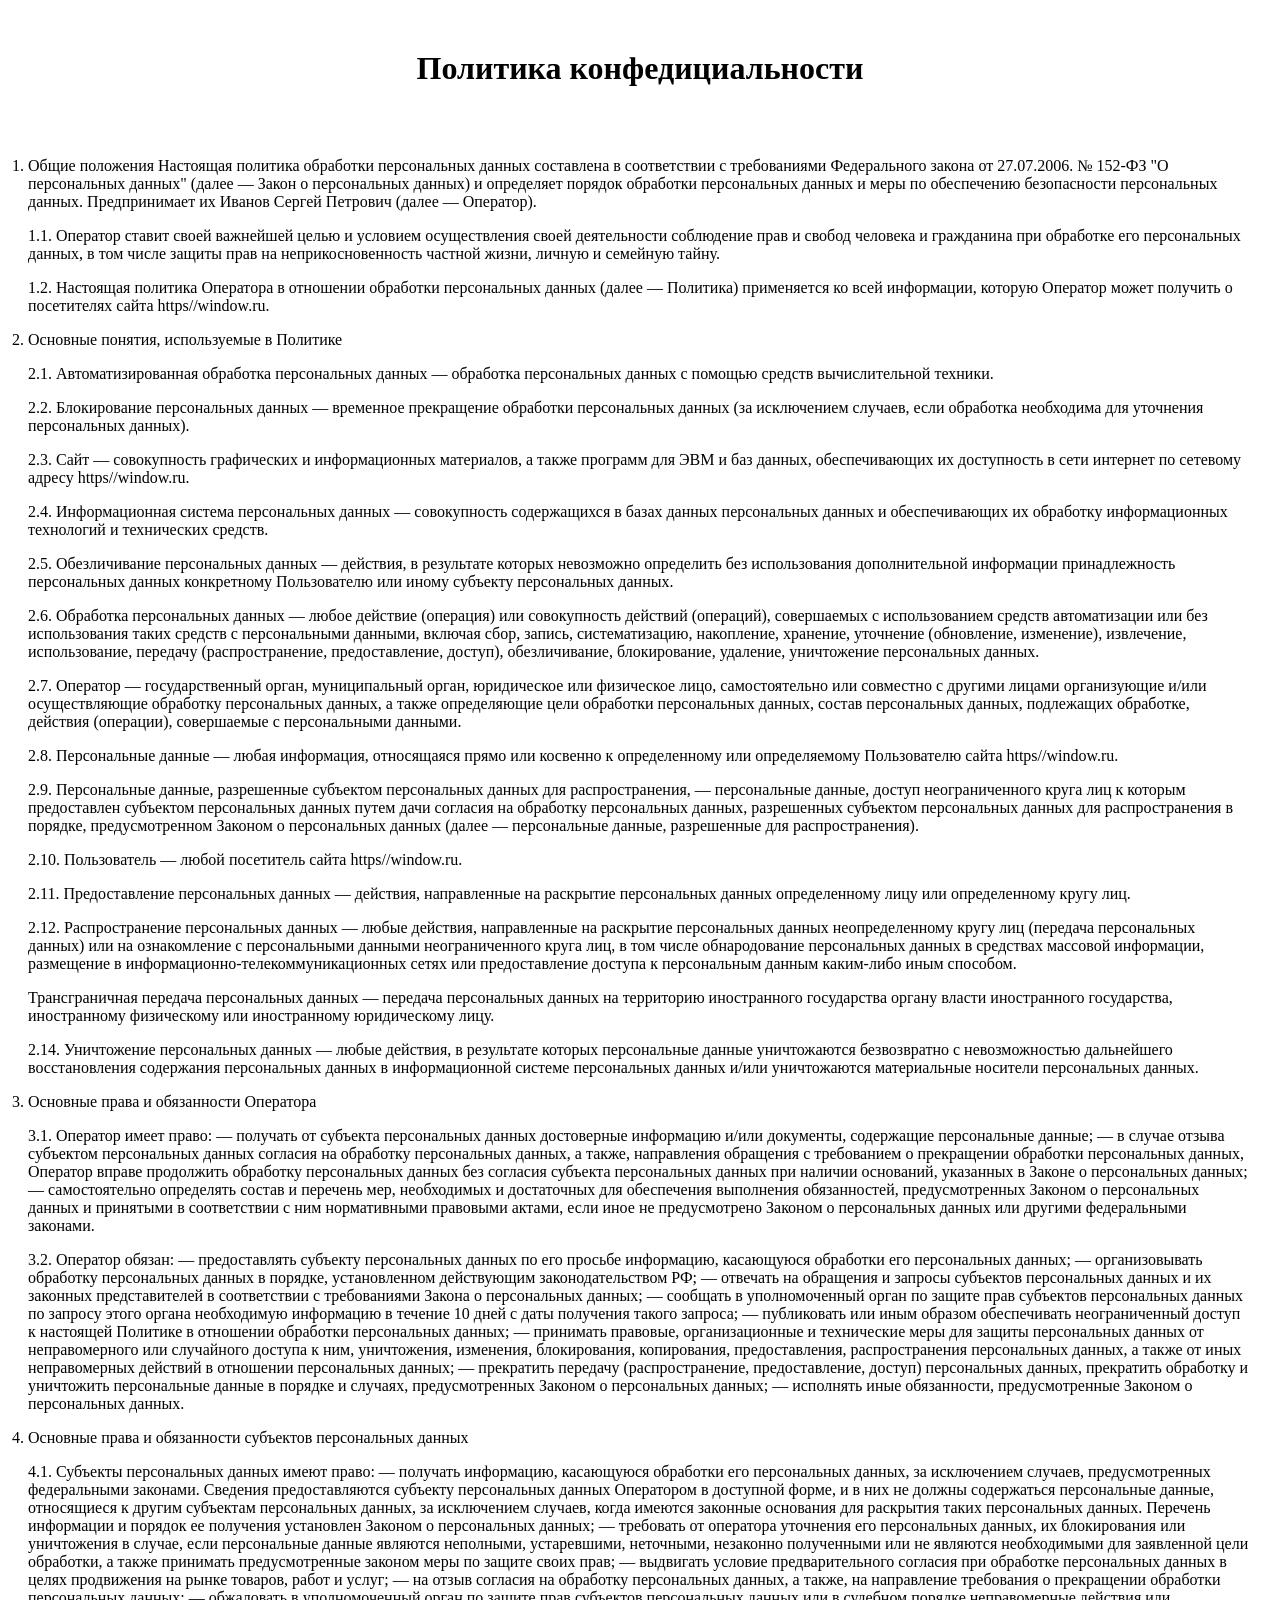
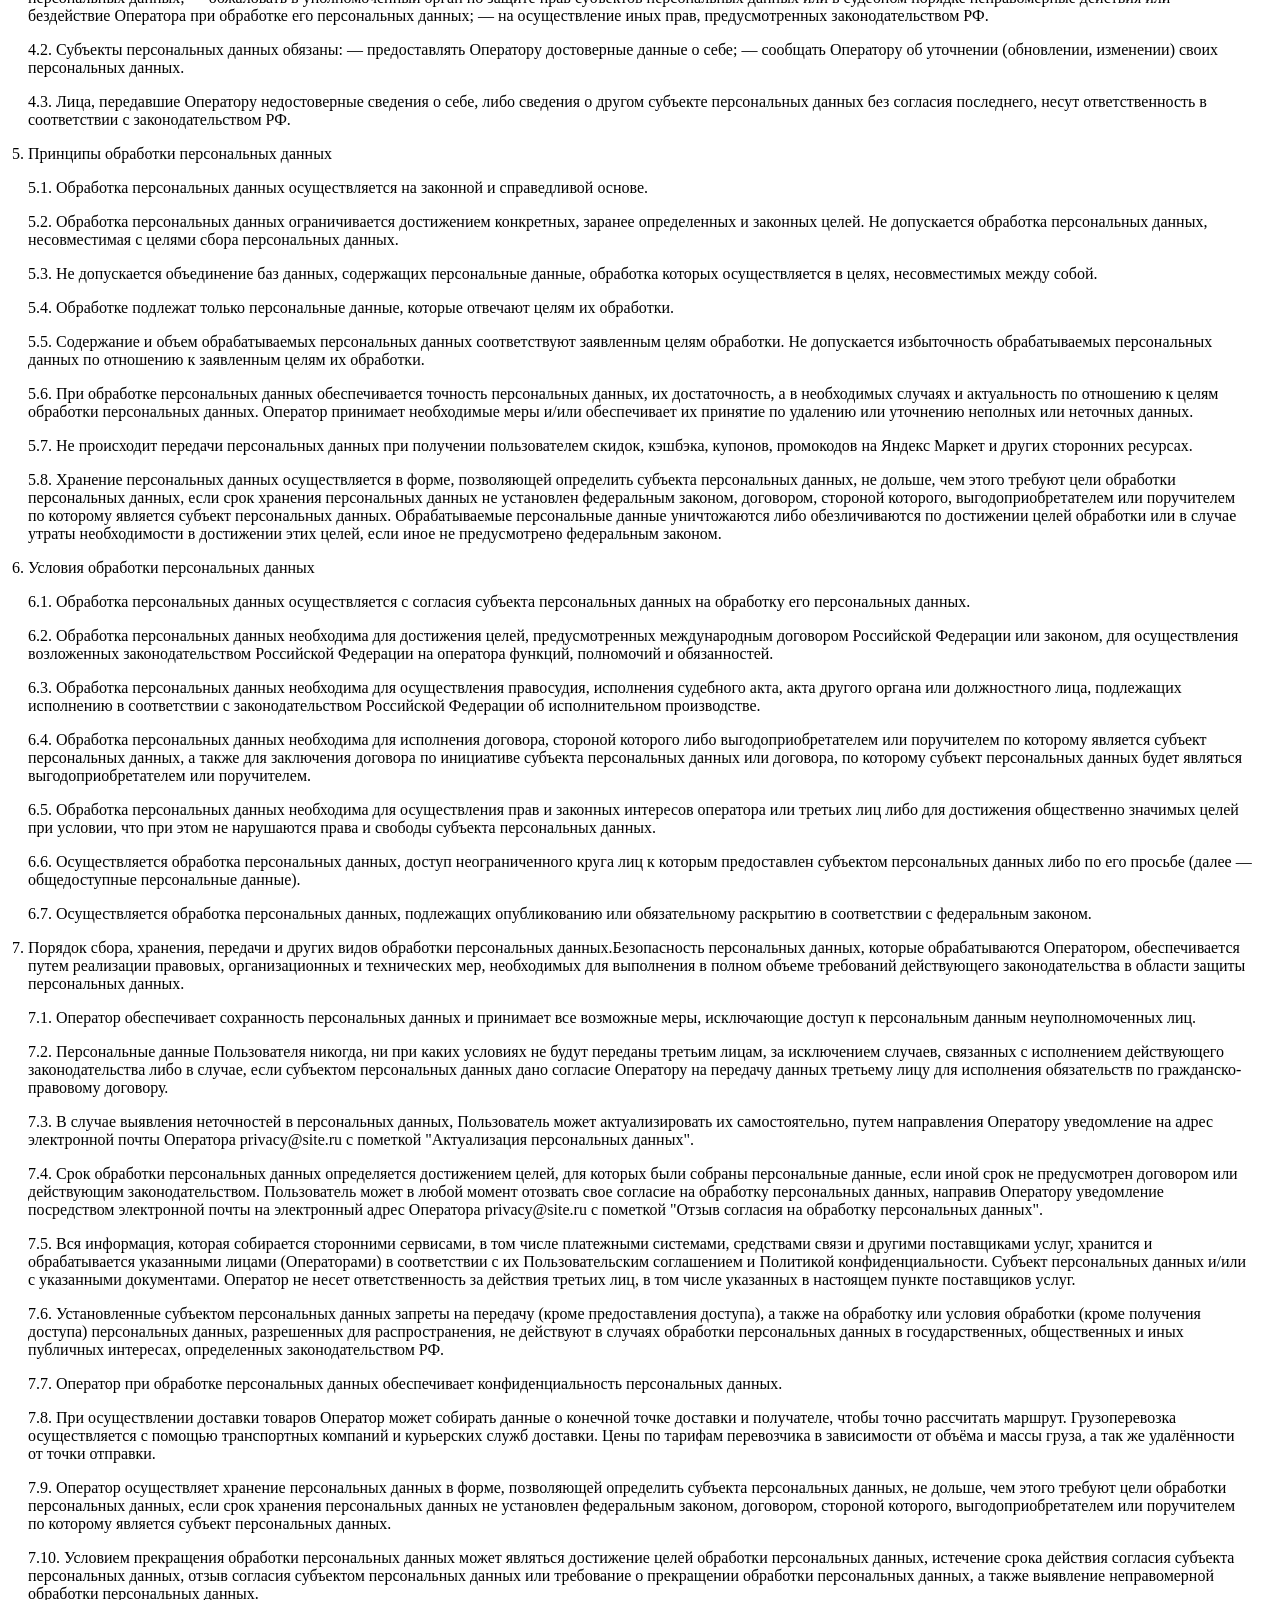
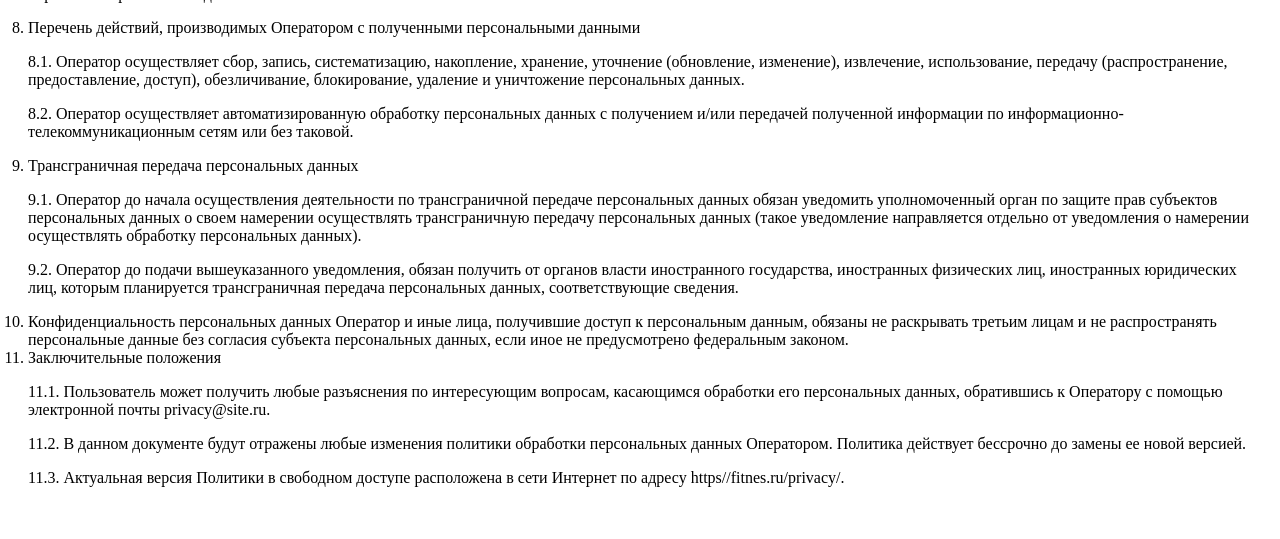
==== privacy.html @ d91038f2 "first commit" ====
<!DOCTYPE html>
<html lang="ru">
<head>
  <meta charset="UTF-8">
  <meta name="viewport" content="width=device-width, initial-scale=1.0">
  <title>Политика конфедициальности</title>
  <style>
    body {
      font-family: 'Times New Roman', Times, serif;
      font-size: 16px;
    }
    h1 {
      text-align: center;
      padding: 0 20px;
      margin: 50px 0;
    }
    ol {
      padding: 20px;
    }
  </style>
</head>
<body>
  <div>
    <h1>Политика конфедициальности</h1>
    
      <ol>
      <li>Общие положения
      Настоящая политика обработки персональных данных составлена в соответствии с требованиями Федерального закона от
      27.07.2006. № 152-ФЗ "О персональных данных" (далее — Закон о персональных данных) и определяет порядок обработки
      персональных данных и меры по обеспечению безопасности персональных данных. Предпринимает их Иванов Сергей Петрович
      (далее — Оператор).</li>
      <p>1.1. Оператор ставит своей важнейшей целью и условием осуществления своей деятельности соблюдение прав и свобод человека
      и гражданина при обработке его персональных данных, в том числе защиты прав на неприкосновенность частной жизни, личную
      и семейную тайну.</p>
      <p>1.2. Настоящая политика Оператора в отношении обработки персональных данных (далее — Политика) применяется ко всей
      информации, которую Оператор может получить о посетителях сайта https//window.ru.</p>
      <li>Основные понятия, используемые в Политике</li> 
      <p>2.1. Автоматизированная обработка персональных данных — обработка персональных данных с помощью средств вычислительной
      техники.</p>
      <p>2.2. Блокирование персональных данных — временное прекращение обработки персональных данных (за исключением случаев,
      если обработка необходима для уточнения персональных данных).</p>
      <p>2.3. Сайт — совокупность графических и информационных материалов, а также программ для ЭВМ и баз данных, обеспечивающих
      их доступность в сети интернет по сетевому адресу https//window.ru.</p>
      <p>2.4. Информационная система персональных данных — совокупность содержащихся в базах данных персональных данных и
      обеспечивающих их обработку информационных технологий и технических средств.</p>
      <p>2.5. Обезличивание персональных данных — действия, в результате которых невозможно определить без использования
      дополнительной информации принадлежность персональных данных конкретному Пользователю или иному субъекту персональных
      данных.</p>
      <p>2.6. Обработка персональных данных — любое действие (операция) или совокупность действий (операций), совершаемых с
      использованием средств автоматизации или без использования таких средств с персональными данными, включая сбор, запись,
      систематизацию, накопление, хранение, уточнение (обновление, изменение), извлечение, использование, передачу
      (распространение, предоставление, доступ), обезличивание, блокирование, удаление, уничтожение персональных данных.</p>
      <p>2.7. Оператор — государственный орган, муниципальный орган, юридическое или физическое лицо, самостоятельно или
      совместно с другими лицами организующие и/или осуществляющие обработку персональных данных, а также определяющие цели
      обработки персональных данных, состав персональных данных, подлежащих обработке, действия (операции), совершаемые с
      персональными данными.</p>
      <p>2.8. Персональные данные — любая информация, относящаяся прямо или косвенно к определенному или определяемому
      Пользователю сайта https//window.ru.</p>
      <p>2.9. Персональные данные, разрешенные субъектом персональных данных для распространения, — персональные данные, доступ
      неограниченного круга лиц к которым предоставлен субъектом персональных данных путем дачи согласия на обработку
      персональных данных, разрешенных субъектом персональных данных для распространения в порядке, предусмотренном Законом о
      персональных данных (далее — персональные данные, разрешенные для распространения).</p>
      <p>2.10. Пользователь — любой посетитель сайта https//window.ru.</p>
      <p>2.11. Предоставление персональных данных — действия, направленные на раскрытие персональных данных определенному лицу
      или определенному кругу лиц.</p>
      <p>2.12. Распространение персональных данных — любые действия, направленные на раскрытие персональных данных
      неопределенному кругу лиц (передача персональных данных) или на ознакомление с персональными данными неограниченного
      круга лиц, в том числе обнародование персональных данных в средствах массовой информации, размещение в
      информационно-телекоммуникационных сетях или предоставление доступа к персональным данным каким-либо иным способом.</p>
      <p>Трансграничная передача персональных данных — передача персональных данных на территорию иностранного государства
      органу власти иностранного государства, иностранному физическому или иностранному юридическому лицу.</p> 
      <p>2.14. Уничтожение персональных данных — любые действия, в результате которых персональные данные уничтожаются
      безвозвратно с невозможностью дальнейшего восстановления содержания персональных данных в информационной системе
      персональных данных и/или уничтожаются материальные носители персональных данных.</p>
      <li>Основные права и обязанности Оператора</li> 
      <p>3.1. Оператор имеет право:
      — получать от субъекта персональных данных достоверные информацию и/или документы, содержащие персональные данные;
      — в случае отзыва субъектом персональных данных согласия на обработку персональных данных, а также, направления
      обращения с требованием о прекращении обработки персональных данных, Оператор вправе продолжить обработку персональных
      данных без согласия субъекта персональных данных при наличии оснований, указанных в Законе о персональных данных;
      — самостоятельно определять состав и перечень мер, необходимых и достаточных для обеспечения выполнения обязанностей,
      предусмотренных Законом о персональных данных и принятыми в соответствии с ним нормативными правовыми актами, если иное
      не предусмотрено Законом о персональных данных или другими федеральными законами.</p>
      <p>3.2. Оператор обязан:
      — предоставлять субъекту персональных данных по его просьбе информацию, касающуюся обработки его персональных данных;
      — организовывать обработку персональных данных в порядке, установленном действующим законодательством РФ;
      — отвечать на обращения и запросы субъектов персональных данных и их законных представителей в соответствии с
      требованиями Закона о персональных данных;
      — сообщать в уполномоченный орган по защите прав субъектов персональных данных по запросу этого органа необходимую
      информацию в течение 10 дней с даты получения такого запроса;
      — публиковать или иным образом обеспечивать неограниченный доступ к настоящей Политике в отношении обработки
      персональных данных;
      — принимать правовые, организационные и технические меры для защиты персональных данных от неправомерного или случайного
      доступа к ним, уничтожения, изменения, блокирования, копирования, предоставления, распространения персональных данных, а
      также от иных неправомерных действий в отношении персональных данных;
      — прекратить передачу (распространение, предоставление, доступ) персональных данных, прекратить обработку и уничтожить
      персональные данные в порядке и случаях, предусмотренных Законом о персональных данных;
      — исполнять иные обязанности, предусмотренные Законом о персональных данных.</p>
      <li>Основные права и обязанности субъектов персональных данных</li>
      <p>4.1. Субъекты персональных данных имеют право:
      — получать информацию, касающуюся обработки его персональных данных, за исключением случаев, предусмотренных
      федеральными законами. Сведения предоставляются субъекту персональных данных Оператором в доступной форме, и в них не
      должны содержаться персональные данные, относящиеся к другим субъектам персональных данных, за исключением случаев,
      когда имеются законные основания для раскрытия таких персональных данных. Перечень информации и порядок ее получения
      установлен Законом о персональных данных;
      — требовать от оператора уточнения его персональных данных, их блокирования или уничтожения в случае, если персональные
      данные являются неполными, устаревшими, неточными, незаконно полученными или не являются необходимыми для заявленной
      цели обработки, а также принимать предусмотренные законом меры по защите своих прав;
      — выдвигать условие предварительного согласия при обработке персональных данных в целях продвижения на рынке товаров,
      работ и услуг;
      — на отзыв согласия на обработку персональных данных, а также, на направление требования о прекращении обработки
      персональных данных;
      — обжаловать в уполномоченный орган по защите прав субъектов персональных данных или в судебном порядке неправомерные
      действия или бездействие Оператора при обработке его персональных данных;
      — на осуществление иных прав, предусмотренных законодательством РФ.</p>
      <p>4.2. Субъекты персональных данных обязаны:
      — предоставлять Оператору достоверные данные о себе;
      — сообщать Оператору об уточнении (обновлении, изменении) своих персональных данных.</p>
      <p>4.3. Лица, передавшие Оператору недостоверные сведения о себе, либо сведения о другом субъекте персональных данных без
      согласия последнего, несут ответственность в соответствии с законодательством РФ.</p>
      <li>Принципы обработки персональных данных</li> 
      <p>5.1. Обработка персональных данных осуществляется на законной и справедливой основе.</p>
      <p>5.2. Обработка персональных данных ограничивается достижением конкретных, заранее определенных и законных целей. Не
      допускается обработка персональных данных, несовместимая с целями сбора персональных данных.</p>
      <p>5.3. Не допускается объединение баз данных, содержащих персональные данные, обработка которых осуществляется в целях,
      несовместимых между собой.</p>
      <p>5.4. Обработке подлежат только персональные данные, которые отвечают целям их обработки.</p>
      <p>5.5. Содержание и объем обрабатываемых персональных данных соответствуют заявленным целям обработки. Не допускается
      избыточность обрабатываемых персональных данных по отношению к заявленным целям их обработки.</p>
      <p>5.6. При обработке персональных данных обеспечивается точность персональных данных, их достаточность, а в необходимых
      случаях и актуальность по отношению к целям обработки персональных данных. Оператор принимает необходимые меры и/или
      обеспечивает их принятие по удалению или уточнению неполных или неточных данных.</p>
      <p>5.7. Не происходит передачи персональных данных при получении пользователем скидок, кэшбэка, купонов, промокодов на
      Яндекс Маркет и других сторонних ресурсах.</p>
      <p>5.8. Хранение персональных данных осуществляется в форме, позволяющей определить субъекта персональных данных, не
      дольше, чем этого требуют цели обработки персональных данных, если срок хранения персональных данных не установлен
      федеральным законом, договором, стороной которого, выгодоприобретателем или поручителем по которому является субъект
      персональных данных. Обрабатываемые персональные данные уничтожаются либо обезличиваются по достижении целей обработки
      или в случае утраты необходимости в достижении этих целей, если иное не предусмотрено федеральным законом.</p>
      <li>Условия обработки персональных данных</li> 
      <p>6.1. Обработка персональных данных осуществляется с согласия субъекта персональных данных на обработку его персональных
      данных.</p>
      <p>6.2. Обработка персональных данных необходима для достижения целей, предусмотренных международным договором Российской
      Федерации или законом, для осуществления возложенных законодательством Российской Федерации на оператора функций,
      полномочий и обязанностей.</p>
      <p>6.3. Обработка персональных данных необходима для осуществления правосудия, исполнения судебного акта, акта другого
      органа или должностного лица, подлежащих исполнению в соответствии с законодательством Российской Федерации об
      исполнительном производстве.</p>
      <p>6.4. Обработка персональных данных необходима для исполнения договора, стороной которого либо выгодоприобретателем или
      поручителем по которому является субъект персональных данных, а также для заключения договора по инициативе субъекта
      персональных данных или договора, по которому субъект персональных данных будет являться выгодоприобретателем или
      поручителем.</p>
      <p>6.5. Обработка персональных данных необходима для осуществления прав и законных интересов оператора или третьих лиц либо
      для достижения общественно значимых целей при условии, что при этом не нарушаются права и свободы субъекта персональных
      данных.</p>
      <p>6.6. Осуществляется обработка персональных данных, доступ неограниченного круга лиц к которым предоставлен субъектом
      персональных данных либо по его просьбе (далее — общедоступные персональные данные).</p>
      <p>6.7. Осуществляется обработка персональных данных, подлежащих опубликованию или обязательному раскрытию в соответствии с
      федеральным законом.</p>
      <li>Порядок сбора, хранения, передачи и других видов обработки персональных данных.Безопасность персональных данных, которые обрабатываются Оператором, обеспечивается путем реализации правовых,
      организационных и технических мер, необходимых для выполнения в полном объеме требований действующего законодательства в
      области защиты персональных данных.</li> 
      
      <p>7.1. Оператор обеспечивает сохранность персональных данных и принимает все возможные меры, исключающие доступ к
      персональным данным неуполномоченных лиц.</p>
      <p>7.2. Персональные данные Пользователя никогда, ни при каких условиях не будут переданы третьим лицам, за исключением
      случаев, связанных с исполнением действующего законодательства либо в случае, если субъектом персональных данных дано
      согласие Оператору на передачу данных третьему лицу для исполнения обязательств по гражданско-правовому договору.</p>
      <p>7.3. В случае выявления неточностей в персональных данных, Пользователь может актуализировать их самостоятельно, путем
      направления Оператору уведомление на адрес электронной почты Оператора privacy@site.ru с пометкой "Актуализация
      персональных данных".</p>
      <p>7.4. Срок обработки персональных данных определяется достижением целей, для которых были собраны персональные данные,
      если иной срок не предусмотрен договором или действующим законодательством.
      Пользователь может в любой момент отозвать свое согласие на обработку персональных данных, направив Оператору
      уведомление посредством электронной почты на электронный адрес Оператора privacy@site.ru с пометкой "Отзыв согласия на
      обработку персональных данных".</p>
      <p>7.5. Вся информация, которая собирается сторонними сервисами, в том числе платежными системами, средствами связи и
      другими поставщиками услуг, хранится и обрабатывается указанными лицами (Операторами) в соответствии с их
      Пользовательским соглашением и Политикой конфиденциальности. Субъект персональных данных и/или с указанными документами.
      Оператор не несет ответственность за действия третьих лиц, в том числе указанных в настоящем пункте поставщиков услуг.</p>
      <p>7.6. Установленные субъектом персональных данных запреты на передачу (кроме предоставления доступа), а также на
      обработку или условия обработки (кроме получения доступа) персональных данных, разрешенных для распространения, не
      действуют в случаях обработки персональных данных в государственных, общественных и иных публичных интересах,
      определенных законодательством РФ.</p>
      <p>7.7. Оператор при обработке персональных данных обеспечивает конфиденциальность персональных данных.</p>
      <p>7.8. При осуществлении доставки товаров Оператор может собирать данные о конечной точке доставки и получателе, чтобы
      точно рассчитать маршрут. Грузоперевозка осуществляется с помощью транспортных компаний и курьерских служб доставки.
      Цены по тарифам перевозчика в зависимости от объёма и массы груза, а так же удалённости от точки отправки.</p>
      <p>7.9. Оператор осуществляет хранение персональных данных в форме, позволяющей определить субъекта персональных данных, не
      дольше, чем этого требуют цели обработки персональных данных, если срок хранения персональных данных не установлен
      федеральным законом, договором, стороной которого, выгодоприобретателем или поручителем по которому является субъект
      персональных данных.</p>
      <p>7.10. Условием прекращения обработки персональных данных может являться достижение целей обработки персональных данных,
      истечение срока действия согласия субъекта персональных данных, отзыв согласия субъектом персональных данных или
      требование о прекращении обработки персональных данных, а также выявление неправомерной обработки персональных данных.</p>
      <li>Перечень действий, производимых Оператором с полученными персональными данными</li>
      <p>8.1. Оператор осуществляет сбор, запись, систематизацию, накопление, хранение, уточнение (обновление, изменение),
      извлечение, использование, передачу (распространение, предоставление, доступ), обезличивание, блокирование, удаление и
      уничтожение персональных данных.</p>
      <p>8.2. Оператор осуществляет автоматизированную обработку персональных данных с получением и/или передачей полученной
      информации по информационно-телекоммуникационным сетям или без таковой.</p>
      <li>Трансграничная передача персональных данных</li>
      <p>9.1. Оператор до начала осуществления деятельности по трансграничной передаче персональных данных обязан уведомить
      уполномоченный орган по защите прав субъектов персональных данных о своем намерении осуществлять трансграничную передачу
      персональных данных (такое уведомление направляется отдельно от уведомления о намерении осуществлять обработку
      персональных данных).</p>
      <p>9.2. Оператор до подачи вышеуказанного уведомления, обязан получить от органов власти иностранного государства,
      иностранных физических лиц, иностранных юридических лиц, которым планируется трансграничная передача персональных
      данных, соответствующие сведения.</p>
      <li>Конфиденциальность персональных данных
      Оператор и иные лица, получившие доступ к персональным данным, обязаны не раскрывать третьим лицам и не распространять
      персональные данные без согласия субъекта персональных данных, если иное не предусмотрено федеральным законом.</li>
      <li>Заключительные положения</li>
      <p>11.1. Пользователь может получить любые разъяснения по интересующим вопросам, касающимся обработки его персональных
      данных, обратившись к Оператору с помощью электронной почты privacy@site.ru.</p>
      <p>11.2. В данном документе будут отражены любые изменения политики обработки персональных данных Оператором. Политика
      действует бессрочно до замены ее новой версией.</p>
      <p>11.3. Актуальная версия Политики в свободном доступе расположена в сети Интернет по адресу https//fitnes.ru/privacy/.</p>
    </ol>
  </div>
  
</body>
</html>
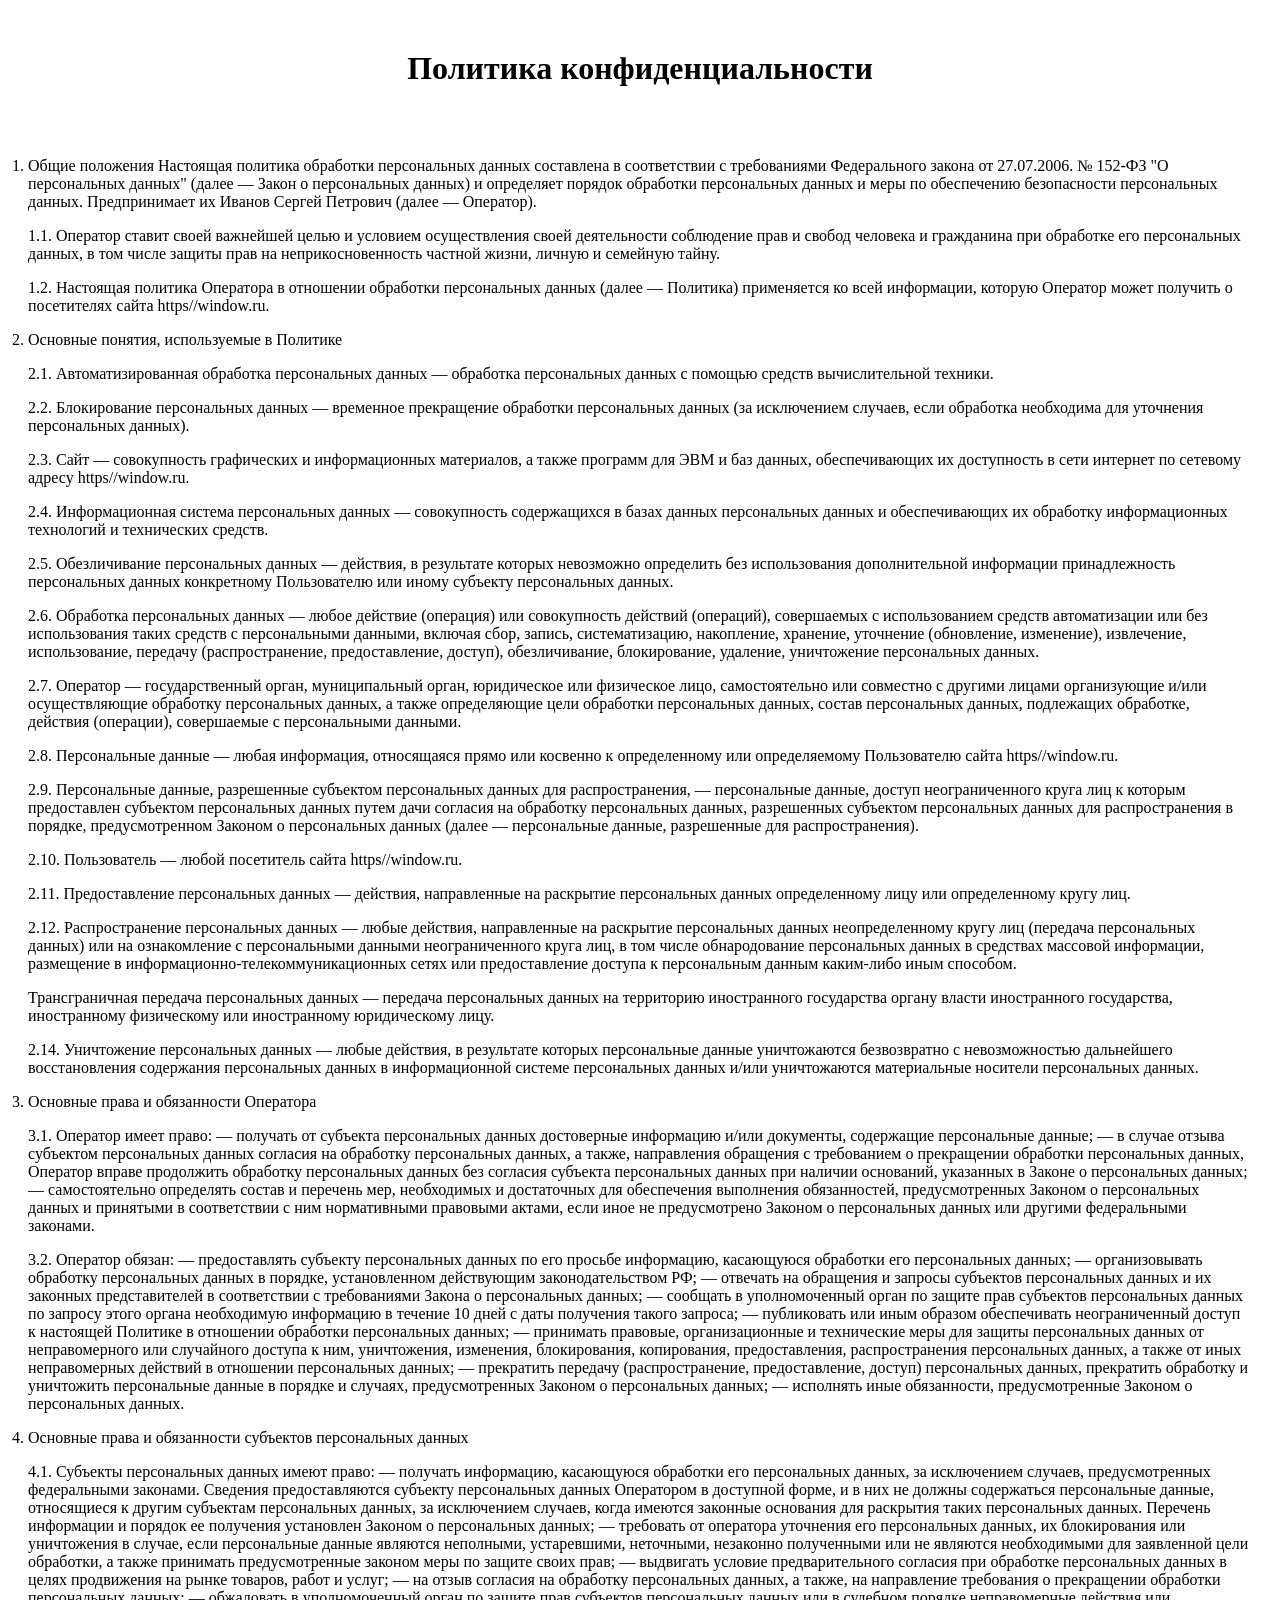
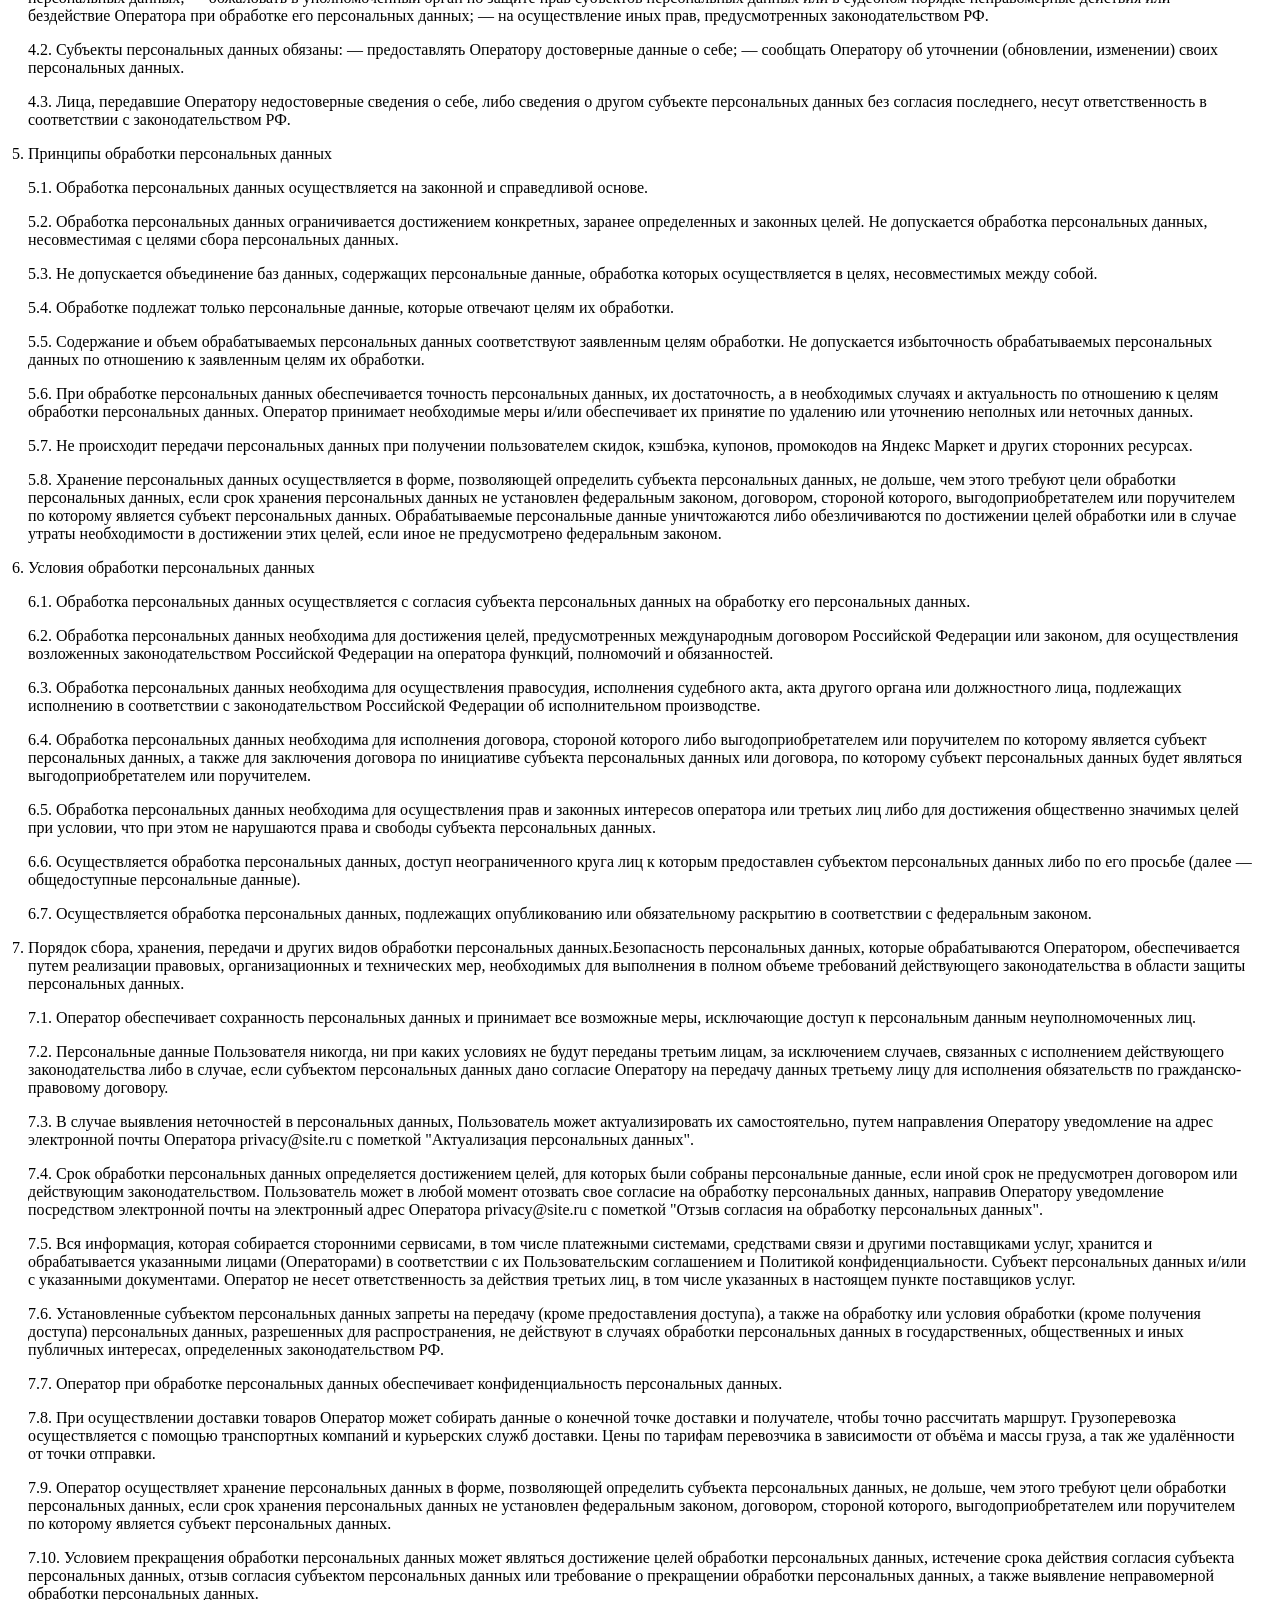
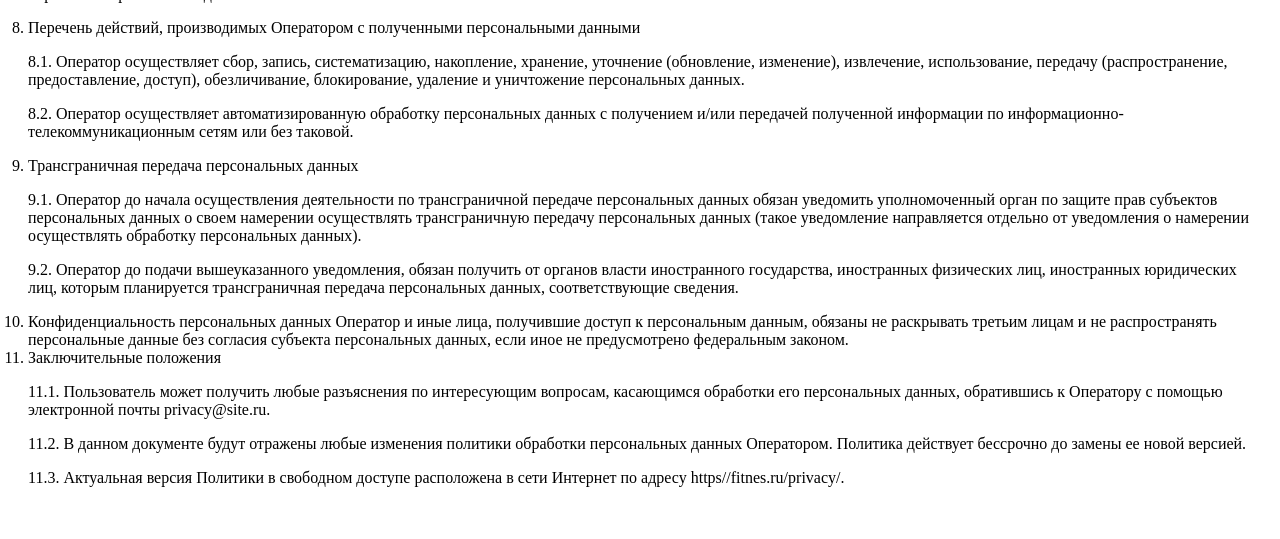
==== commit 003ecdb3: "политика" ====
--- a/privacy.html
+++ b/privacy.html
@@ -3,7 +3,7 @@
 <head>
   <meta charset="UTF-8">
   <meta name="viewport" content="width=device-width, initial-scale=1.0">
-  <title>Политика конфедициальности</title>
+  <title>Политика конфиденциальности</title>
   <style>
     body {
       font-family: 'Times New Roman', Times, serif;
@@ -21,7 +21,7 @@
 </head>
 <body>
   <div>
-    <h1>Политика конфедициальности</h1>
+    <h1>Политика конфиденциальности</h1>
     
       <ol>
       <li>Общие положения
